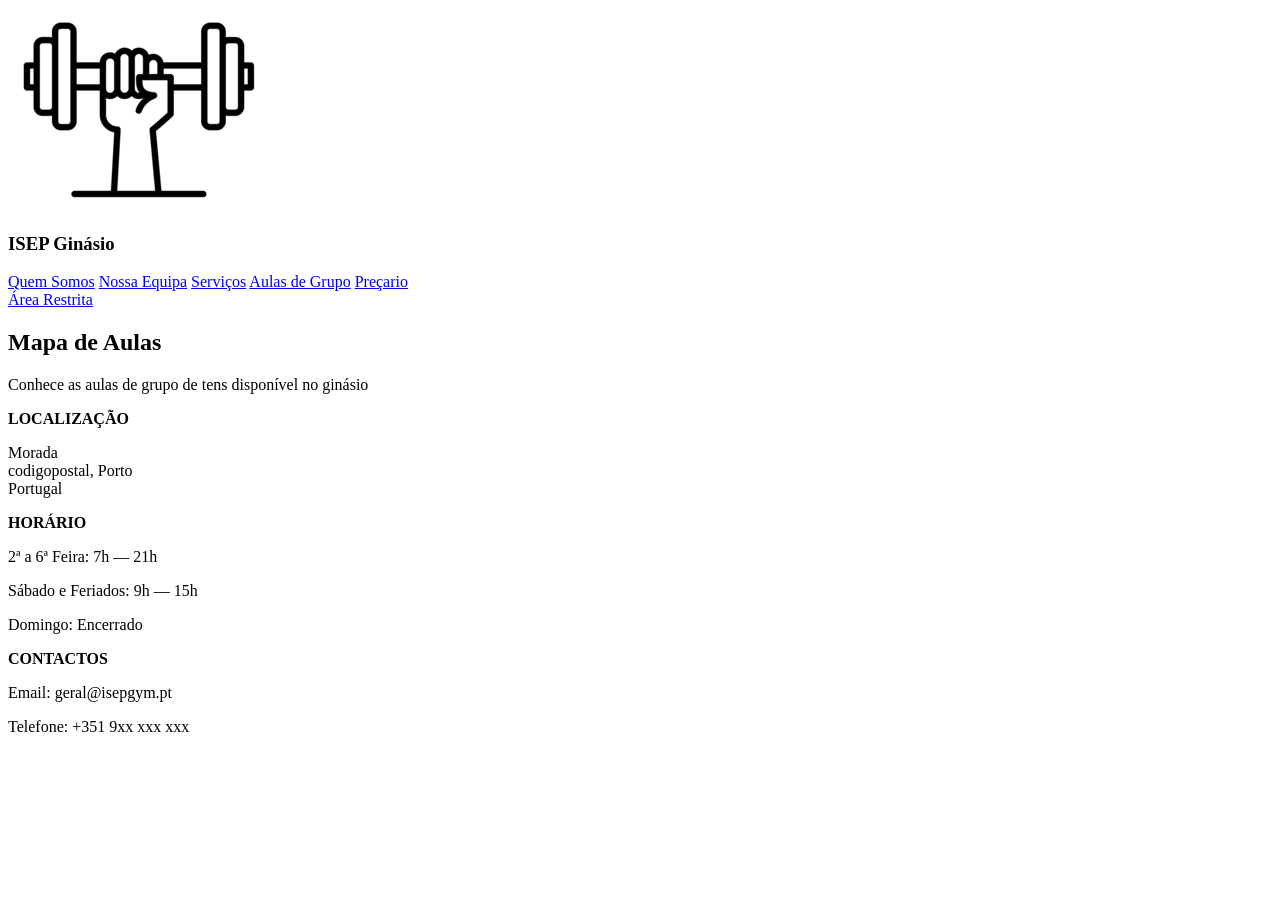
==== aulasgrupo.html @ 46e26944 "Criação de todas página web" ====
<!DOCTYPE html>
<html lang="pt">
<head>
    <meta charset="UTF-8">
    <meta name="viewport" content="width=device-width, initial-scale=1.0">

    <title>ISEP Ginásio</title>

    <!--favicon -->
    <link rel="shortcut icon" href="assets/images/gym125.png" type="image/png">

    <!--estilos da página -->
    <link rel="stylesheet" href="assets/css/estilos.css">
</head>
<body>
    <!-- Navegação --> 
     <nav>
        <!-- Logo e Nome -->
         <div>
            <img src="assets/images/gym255.png" alt="Logo da empresa"> 
            <h3>ISEP Ginásio</h3>
        </div>
        
        <!-- Links centrais --> 
        <div> 
            <a href="index.html">Quem Somos</a> 
            <a href="equipa.html">Nossa Equipa</a> 
            <a href="servicos.html">Serviços</a> 
            <a href="aulasgrupo.html">Aulas de Grupo</a> 
            <a href="precario.html">Preçario</a> 
        </div> 

        <!-- Área Cliente -->
        <div> 
        <a href="login_form.html" target="_blank">Área Restrita</a> 
        </div> 
    </nav> 

    <!-- Seção "Conteudo da pagina" --> 
    <section> 
        <section> 
            <h2>Mapa de Aulas</h2> 
            <p>Conhece as aulas de grupo de tens disponível no ginásio</p> 
        </section> 
    </section> 

    <!-- Rodapé -->
        <footer>
            <div>
                <strong>LOCALIZAÇÃO</strong> 
                <p> Morada <br> codigopostal, Porto <br> Portugal</p>
            </div>
            <div>
                <strong>HORÁRIO</strong> 
                <p>2ª a 6ª Feira: 7h — 21h</p> 
                <p>Sábado e Feriados: 9h — 15h</p> 
                <p>Domingo: Encerrado</p> 
            </div>
            <div>
                <strong>CONTACTOS</strong> 
                <p>Email: geral@isepgym.pt</p> 
                <p>Telefone: +351 9xx xxx xxx</p> 
            </div>
        </footer>
</body>
</html>
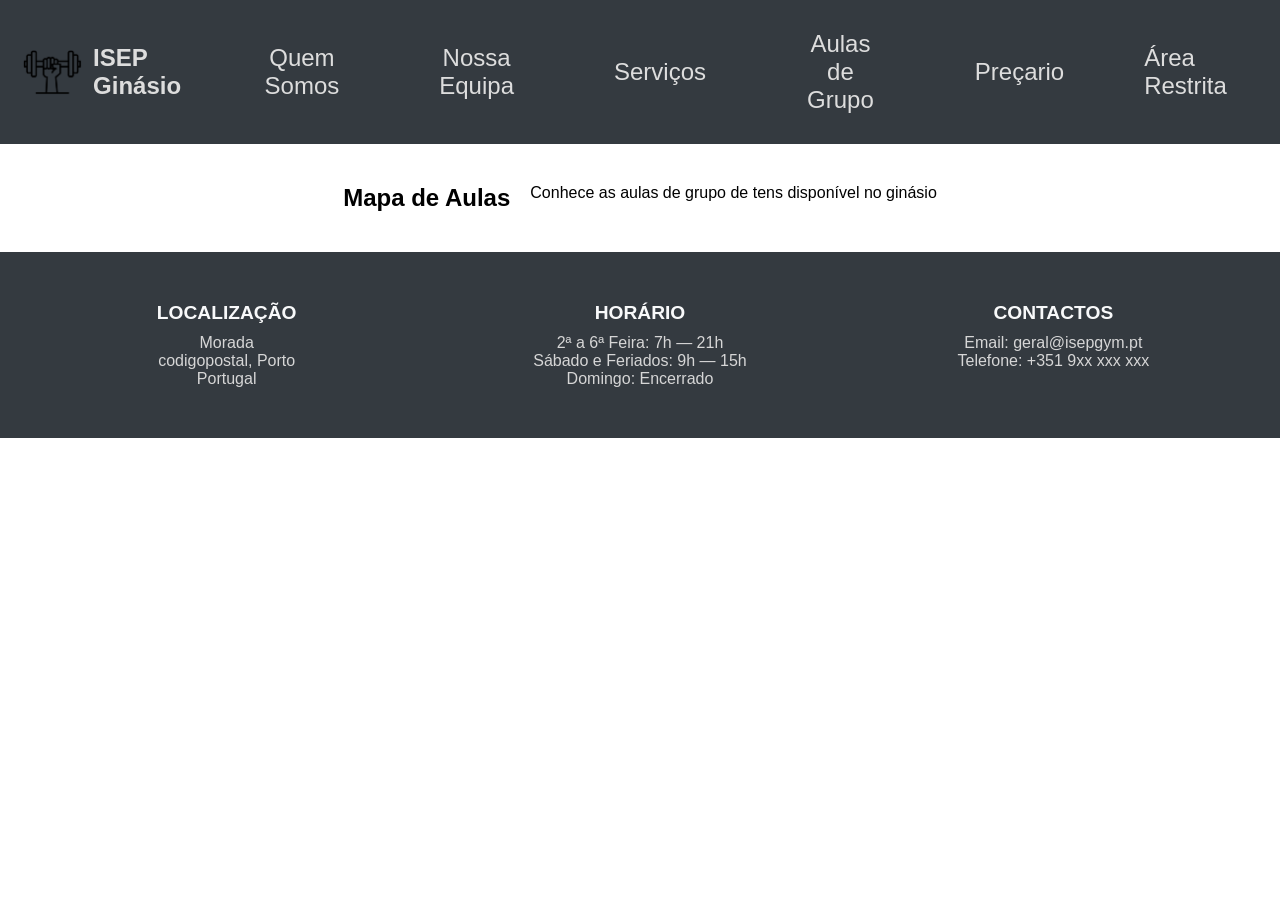
==== commit 64b4b3e5: "Folhas de estilo (css)" ====
--- a/aulasgrupo.html
+++ b/aulasgrupo.html
@@ -14,7 +14,7 @@
 </head>
 <body>
     <!-- Navegação --> 
-     <nav>
+     <nav class="bng-navbar">
         <!-- Logo e Nome -->
          <div>
             <img src="assets/images/gym255.png" alt="Logo da empresa"> 
@@ -22,7 +22,7 @@
         </div>
         
         <!-- Links centrais --> 
-        <div> 
+        <div class="container-navegacao"> 
             <a href="index.html">Quem Somos</a> 
             <a href="equipa.html">Nossa Equipa</a> 
             <a href="servicos.html">Serviços</a> 
@@ -31,32 +31,32 @@
         </div> 
 
         <!-- Área Cliente -->
-        <div> 
+        <div class="nav-cliente"> 
         <a href="login_form.html" target="_blank">Área Restrita</a> 
         </div> 
     </nav> 
 
     <!-- Seção "Conteudo da pagina" --> 
     <section> 
-        <section> 
+        <section class="container-texto-generico"> 
             <h2>Mapa de Aulas</h2> 
             <p>Conhece as aulas de grupo de tens disponível no ginásio</p> 
         </section> 
     </section> 
 
     <!-- Rodapé -->
-        <footer>
-            <div>
+        <footer class="footer-container">
+            <div class="footer-section">
                 <strong>LOCALIZAÇÃO</strong> 
                 <p> Morada <br> codigopostal, Porto <br> Portugal</p>
             </div>
-            <div>
+            <div class="footer-section">
                 <strong>HORÁRIO</strong> 
                 <p>2ª a 6ª Feira: 7h — 21h</p> 
                 <p>Sábado e Feriados: 9h — 15h</p> 
                 <p>Domingo: Encerrado</p> 
             </div>
-            <div>
+            <div class="footer-section">
                 <strong>CONTACTOS</strong> 
                 <p>Email: geral@isepgym.pt</p> 
                 <p>Telefone: +351 9xx xxx xxx</p> 
--- a/assets/css/estilos.css
+++ b/assets/css/estilos.css
@@ -0,0 +1,96 @@
+/* * é um seletor universal, ou seja, aplica-se a todos os elementos HTML da página */ 
+* { 
+    margin: 0; /*  Remove todas as margens padrão  */ 
+    padding: 0; /* Remove os preenchimentos internos padrão */ 
+    box-sizing: border-box; /* Garante que a largura e altura dos elementos incluam a borda */ 
+    font-family: Arial, Helvetica, sans-serif; /* Define a fonte do texto da página */ 
+} 
+.bng-navbar { 
+    background-color: #343a40; 
+    display: flex; /* Alinha os elementos em linha */ 
+    align-items: center;/* Centraliza os itens verticalmente */ 
+    justify-content: space-between;/* Distribui os itens igualmente */ 
+    padding: 10px 20px;/* Adiciona espaçamento interno */ 
+} 
+.bng-navbar div { 
+    display: flex; 
+    align-items: center; 
+} 
+.bng-navbar img { 
+    height: 50px; /* Ajusta a altura do logo */ 
+    margin-right: 10px;/* Adiciona espaço entre o logo e o texto */ 
+}
+.bng-navbar h3 { 
+    font-size: 1.5em; /* Define o tamanho do texto */ 
+    color: #dddddd; /* Cor do texto em cinza claro */ 
+}
+
+
+/* Estilos para os links centrais da navegação */ 
+.container-navegacao { 
+    text-align: center; /* Centraliza os links */ 
+    padding: 20px; /* Adiciona espaçamento interno */ 
+} 
+.container-navegacao a { 
+    font-size: 1.5em; /* Aumenta o tamanho da fonte dos links */ 
+    margin: 0px 50px; /* Adiciona espaçamento horizontal entre os links */ 
+    text-decoration: none; /* Remove o sublinhado */ 
+    color: #dddddd; /* Define a cor dos links */ 
+} 
+.container-navegacao a:hover { 
+    color: #ffffff; /* Muda a cor ao passar o mouse */ 
+}
+
+
+/* Estilos para o botão da Área Cliente */ 
+.nav-cliente a { 
+    color: #dddddd; /* Cor do texto */ 
+    text-decoration: none; /* Remove sublinhado */ 
+    font-size: 1.5em; /* Tamanho da fonte */ 
+    padding: 10px; /* Espaçamento interno */ 
+    border-radius: 5px; /* Bordas arredondadas */ 
+    transition: background 0.3s; /* Efeito suave na transição */ 
+} 
+
+
+/* Efeito ao passar o mouse */ 
+.nav-cliente a:hover { 
+    background-color: #0056b3; /* Cor de fundo ao passar o mouse */ 
+}
+
+
+/* Estilos para o Rodapé */ 
+.footer-container { 
+    display: flex; /* Ativa o layout flexível */ 
+    background-color: #343a40; /* Cor de fundo escura */ 
+    color: white; /* Cor do texto */ 
+    padding: 40px 20px; /* Espaçamento interno */ 
+    flex-wrap: wrap; /* Permite que os itens fiquem responsivos */ 
+} 
+.footer-section { 
+    flex: 1; /* Faz com que as seções tenham tamanhos iguais */ 
+    min-width: 250px; /* Garante que cada seção tenha um tamanho mínimo */ 
+    padding: 10px; /* Espaçamento interno */ 
+    text-align: center; /* Centraliza o texto */ 
+} 
+.footer-section strong { 
+    font-size: 1.2rem; /* Define o tamanho da fonte dos títulos */ 
+    display: block; /* Faz com que ocupe toda a largura */ 
+    margin-bottom: 10px; /* Adiciona um espaço abaixo do título */ 
+    color: #f8f9fa; /* Cor do texto */ 
+} 
+.footer-section p { 
+    font-size: 1rem; /* Define o tamanho da fonte dos parágrafos */ 
+    color: #d6d6d6; /* Cor do texto mais suave */ 
+}
+
+
+/* Texto Genérico */ 
+.container-texto-generico { 
+    display: flex; /* Ativa o layout flexível */ 
+    justify-content: center; /* Centraliza os elementos horizontalmente */ 
+    flex-wrap: wrap; /* Permite que os elementos quebrem linha em telas menores */ 
+    gap: 20px; /* Adiciona espaço entre os elementos */ 
+    padding: 40px; /* Espaçamento interno para melhor organização */ 
+    text-align: center; /* Centraliza o texto dentro dos artigos */ 
+}
